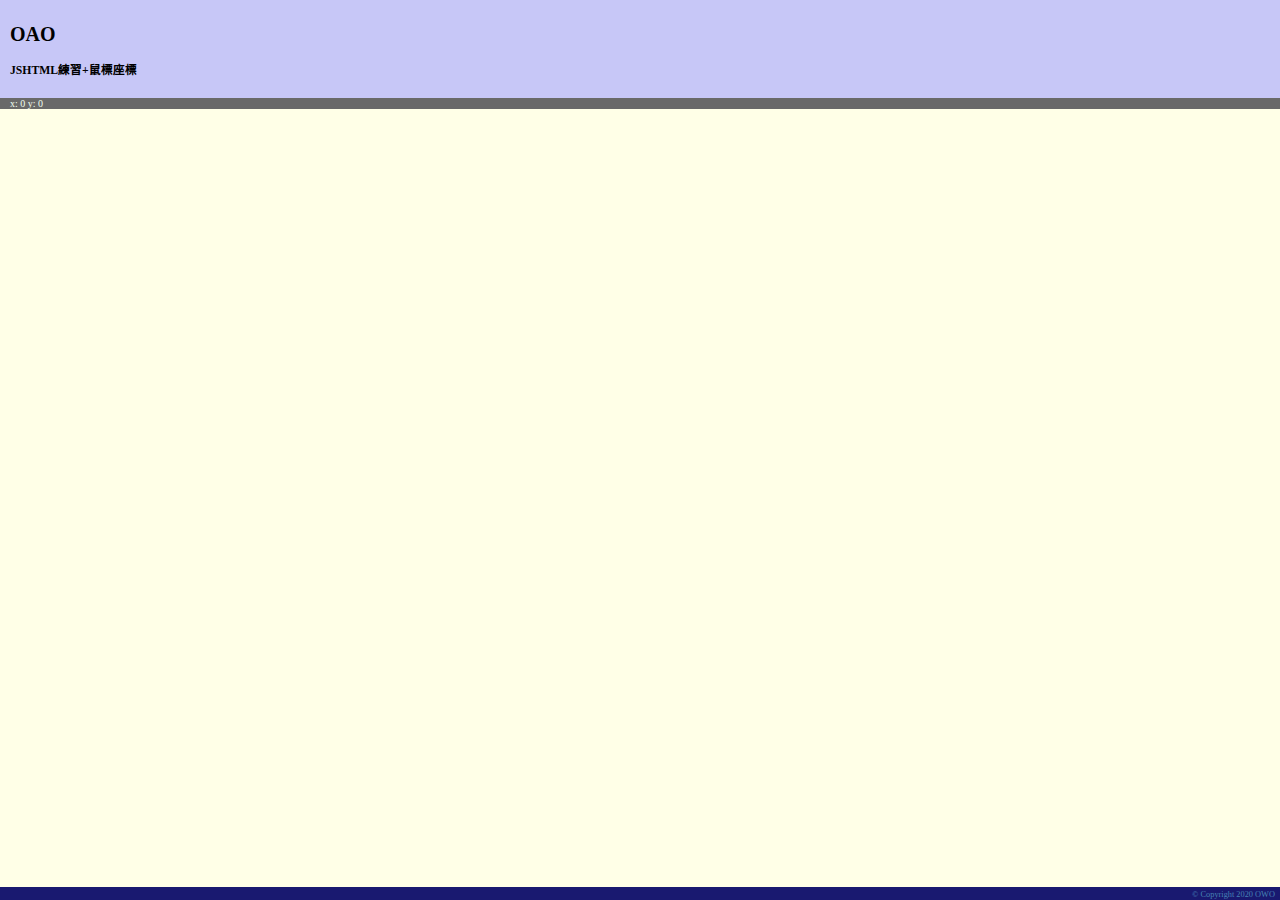
==== OAOhtml/index.html @ 99538688 "web design init01" ====
<!DOCTYPE html>
<html lang="zh-TW">
<head>
    <meta charset="UTF-8">
    <meta name="viewport" content="width=device-width, initial-scale=1.0">
    <title>OAO</title>

    <link rel="stylesheet" href="styles.css" />
    <script src="index.js"></script>
</head>
<body>
    <div class="site-container">
        <header class="site-banner">
            <h1>OAO</h1>
            <h3>JSHTML練習+鼠標座標</h3>
        </header>

        <article class="site-body">
            <header class="site-status">
                <span>
                    x:
                    <span id="cursor-x">0</span>
                    y:
                    <span id="cursor-y">0</span>
                </span>
            </header>
        </article>

        <footer class="site-footer">
            <small class="float-right">&copy; Copyright 2020 OWO</small>
        </footer>
    </div>
</body>
</html>
---- OAOhtml/styles.css ----
html{
    font-size: 10px;
    height: 100vh;
}
body{
    background-color: #ffffe7;
    height: 100vh;
    margin: 0;
}
header{
    background-color: #c7c7f7;
}
section{
    background-color: #c7f7c7;
}
footer{
    background-color: #e7e7e7;
}
.site-container {
    display: flex;
    flex: 1 0 auto;
    flex-direction: column;
    height: 100vh;
}
.site-banner {
    padding: 1rem;
}
.site-body {
    display: flex;
    flex: 1 0 auto;
    flex-direction: column;
}
.site-status {
    background-color: #696969;
    color: #f0fff0;
    padding: 0 1rem;
}
.site-footer {
    background: MidnightBlue;
    color: SteelBlue;
    flex-shrink: 0;
    padding: .1rem .5rem;
    text-align: right;
}
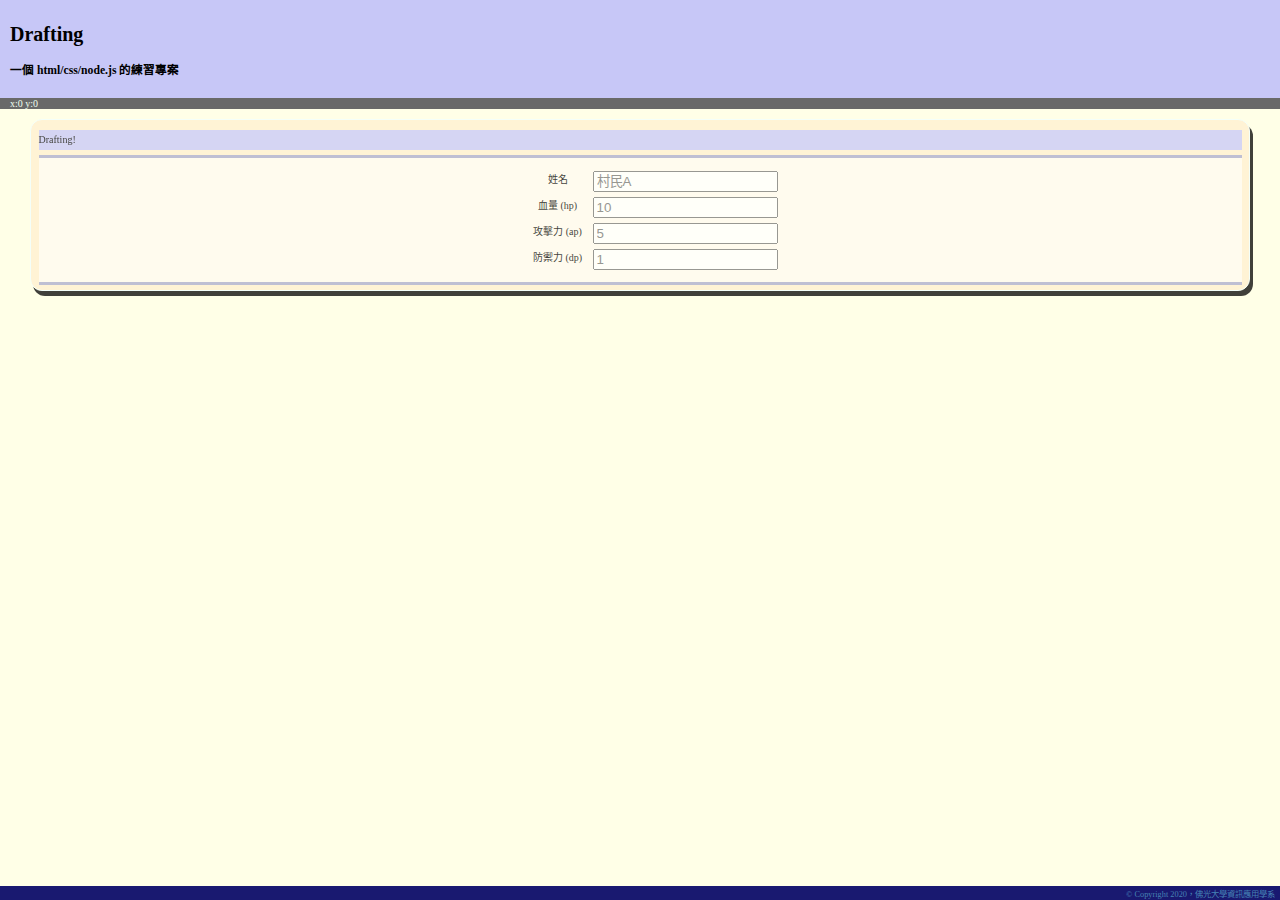
==== commit ceb30129: "20201122 midterm exam" ====
--- a/OAOhtml/index.html
+++ b/OAOhtml/index.html
@@ -9,26 +9,5 @@
     <script src="index.js"></script>
 </head>
 <body>
-    <div class="site-container">
-        <header class="site-banner">
-            <h1>OAO</h1>
-            <h3>JSHTML練習+鼠標座標</h3>
-        </header>
-
-        <article class="site-body">
-            <header class="site-status">
-                <span>
-                    x:
-                    <span id="cursor-x">0</span>
-                    y:
-                    <span id="cursor-y">0</span>
-                </span>
-            </header>
-        </article>
-
-        <footer class="site-footer">
-            <small class="float-right">&copy; Copyright 2020 OWO</small>
-        </footer>
-    </div>
 </body>
 </html>--- a/OAOhtml/styles.css
+++ b/OAOhtml/styles.css
@@ -41,4 +41,47 @@
     flex-shrink: 0;
     padding: .1rem .5rem;
     text-align: right;
+}
+.card {
+    border-radius: 12px;
+    border: 1px solid azure;
+    padding: .25rem .5rem;
+    margin: 1rem 3rem;
+    box-shadow: 3px 5px;
+    background-color: #ffefcf;
+    opacity: .75;
+    text-align: center;
+}
+.card-header {
+    display: flex;
+    position: relative;
+    line-height: 2rem;
+    height: 2rem;
+    margin: 0.75rem 0.25rem 0.5rem 0.25rem;
+    text-align: left;
+}
+.card-content {
+    background-color: #fffaf0;
+    margin: .25rem;
+    padding: 1rem 0;
+    border-top: 3px solid #aaaacc;
+    border-bottom: 3px solid #aaaacc;
+}
+.pane {
+    display: flex;
+    flex-flow: column;
+  }
+.h-field {
+    display: flex;
+    justify-content: center;
+}
+.control-label {
+    display: inline-block;
+    width: 6rem;
+    margin: .25rem .25rem;
+}
+.control {
+    display: inline-block;
+    width: 16rem;
+    margin: .25rem .25rem;
 }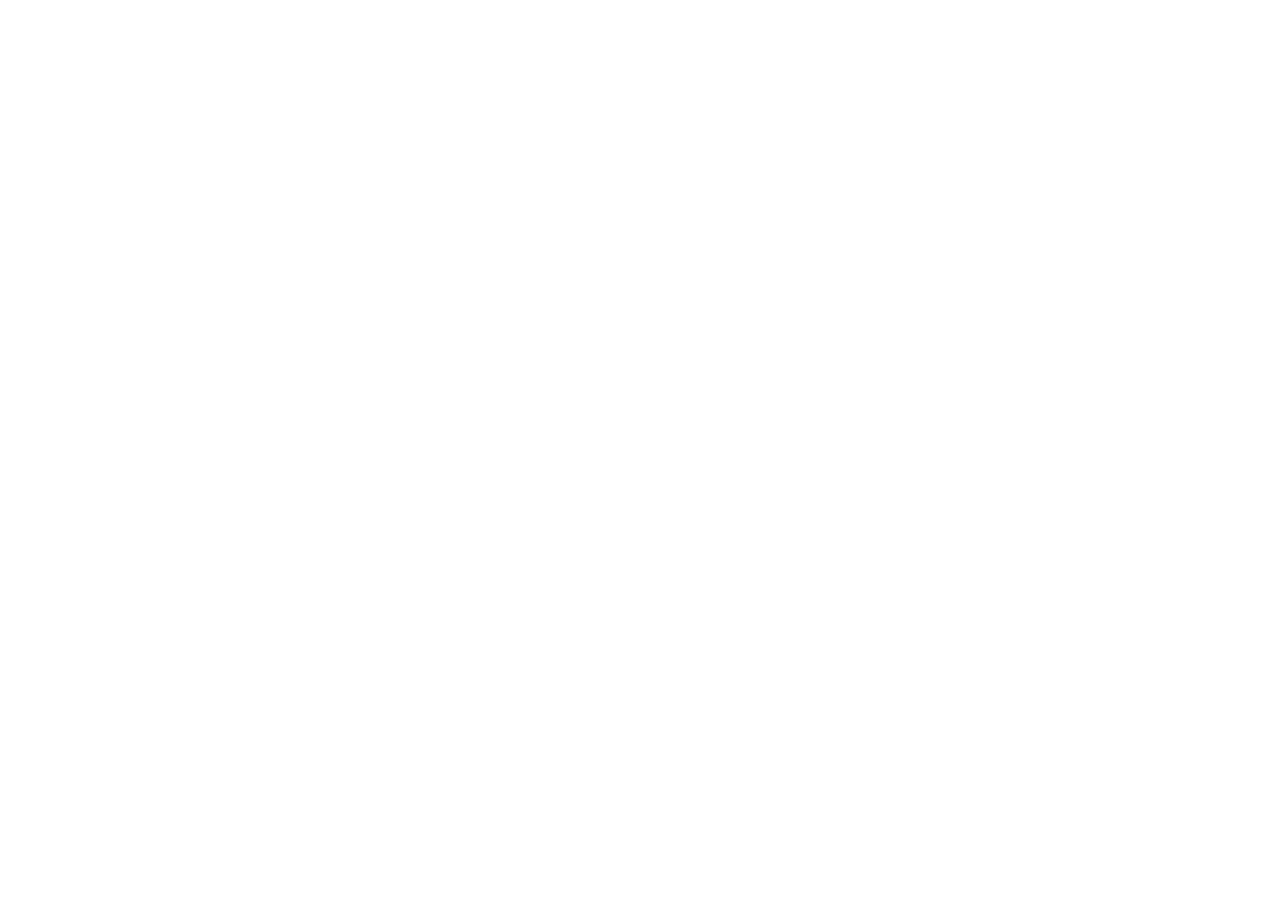
==== commit 863018cd: "2020/12/04 homework" ====
--- a/OAOhtml/index.html
+++ b/OAOhtml/index.html
@@ -5,8 +5,8 @@
     <meta name="viewport" content="width=device-width, initial-scale=1.0">
     <title>OAO</title>
 
-    <link rel="stylesheet" href="styles.css" />
-    <script src="index.js"></script>
+    <link rel="stylesheet" href="QAQ" />
+    <script src="OAO"></script>
 </head>
 <body>
 </body>
